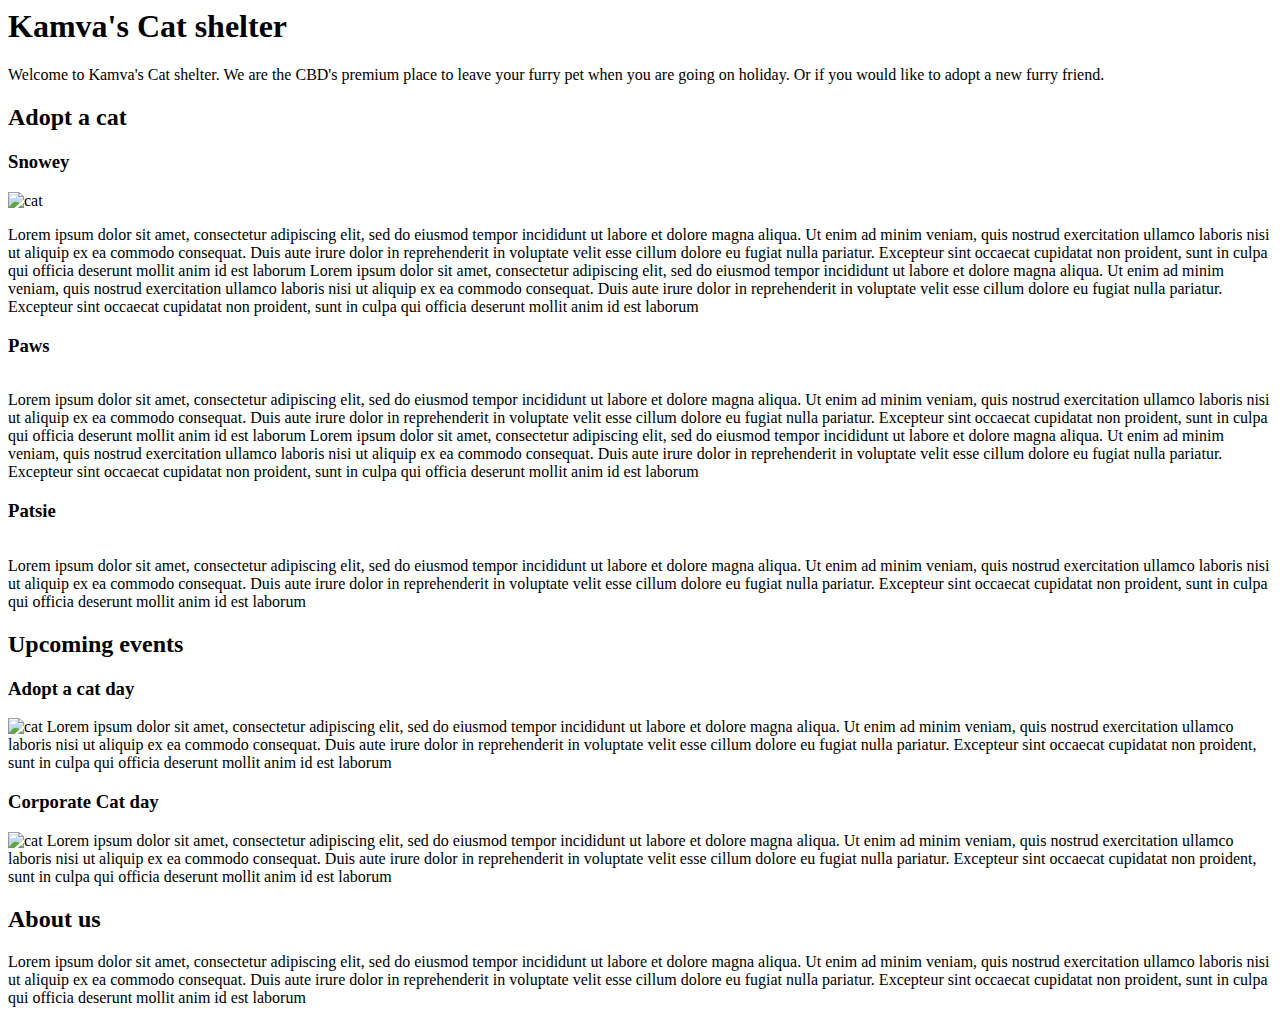
==== responsive_landing/index.html @ ea0472d8 "responsive for medium and large devices" ====
<html>

<head>
  <meta charset="UTF-8" />
  <script src="script.js"></script>
  <link rel="stylesheet" type="text/css" href="/css/styles.css">
</head>

<body>
  <!-- <h1>Hello there!</h1> -->
  <!-- <a href="/me.html">My other page</a> -->
  <div class="container">
    <h1 class="title">Kamva's Cat shelter</h1>

    <p class="subtitle">Welcome to Kamva's Cat shelter. We are the CBD's premium place to leave your
      furry pet when you are going on holiday. Or if you would like to adopt a new
      furry friend.</p>

    <div class="mid-container">
      <h2>Adopt a cat</h2>
      <div class="mid-container-center">
        <div class="mid-container-items">
          <h3>Snowey</h3>
          <img class="image-container" src="https://placekitten.com/400/200" alt=" cat " />
          <p class="">
            Lorem ipsum dolor sit amet, consectetur adipiscing elit, sed do
            eiusmod tempor incididunt ut labore et dolore magna aliqua. Ut enim ad
            minim veniam, quis nostrud exercitation ullamco laboris nisi ut
            aliquip ex ea commodo consequat. Duis aute irure dolor in
            reprehenderit in voluptate velit esse cillum dolore eu fugiat nulla
            pariatur. Excepteur sint occaecat cupidatat non proident, sunt in
            culpa qui officia deserunt mollit anim id est laborum Lorem ipsum
            dolor sit amet, consectetur adipiscing elit, sed do eiusmod tempor
            incididunt ut labore et dolore magna aliqua. Ut enim ad minim veniam,
            quis nostrud exercitation ullamco laboris nisi ut aliquip ex ea
            commodo consequat. Duis aute irure dolor in reprehenderit in voluptate
            velit esse cillum dolore eu fugiat nulla pariatur. Excepteur sint
            occaecat cupidatat non proident, sunt in culpa qui officia deserunt
            mollit anim id est laborum
          </p>
        </div>
        <div class="mid-container-items">
          <h3>Paws</h3>
          <img class="image-container" src="https://placekitten.com/300/200" alt="" />

          <p>
            Lorem ipsum dolor sit amet, consectetur adipiscing elit, sed do
            eiusmod tempor incididunt ut labore et dolore magna aliqua. Ut enim ad
            minim veniam, quis nostrud exercitation ullamco laboris nisi ut
            aliquip ex ea commodo consequat. Duis aute irure dolor in
            reprehenderit in voluptate velit esse cillum dolore eu fugiat nulla
            pariatur. Excepteur sint occaecat cupidatat non proident, sunt in
            culpa qui officia deserunt mollit anim id est laborum Lorem ipsum
            dolor sit amet, consectetur adipiscing elit, sed do eiusmod tempor
            incididunt ut labore et dolore magna aliqua. Ut enim ad minim veniam,
            quis nostrud exercitation ullamco laboris nisi ut aliquip ex ea
            commodo consequat. Duis aute irure dolor in reprehenderit in voluptate
            velit esse cillum dolore eu fugiat nulla pariatur. Excepteur sint
            occaecat cupidatat non proident, sunt in culpa qui officia deserunt
            mollit anim id est laborum
          </p>
        </div>
        <div class="mid-container-items">
          <h3>Patsie</h3>
          <img class="image-container" src="https://placekitten.com/300/400" alt="" />
          <p>
            Lorem ipsum dolor sit amet, consectetur adipiscing elit, sed do
            eiusmod tempor incididunt ut labore et dolore magna aliqua. Ut enim ad
            minim veniam, quis nostrud exercitation ullamco laboris nisi ut
            aliquip ex ea commodo consequat. Duis aute irure dolor in
            reprehenderit in voluptate velit esse cillum dolore eu fugiat nulla
            pariatur. Excepteur sint occaecat cupidatat non proident, sunt in
            culpa qui officia deserunt mollit anim id est laborum
          </p>
        </div>
      </div>
    </div>
    <div class="middle-container">
      <h2>Upcoming events</h2>
      <div class="middle-container-content-wrapper">
        <div class="middle-container-content">
          <h3>Adopt a cat day</h3>
          <div class="middle-container-items">
            <p>
              <img class="image-container-two" src="https://placekitten.com/200/200" alt=" cat " />
              Lorem ipsum dolor sit amet, consectetur adipiscing elit, sed do
              eiusmod tempor incididunt ut labore et dolore magna aliqua. Ut enim ad
              minim veniam, quis nostrud exercitation ullamco laboris nisi ut
              aliquip ex ea commodo consequat. Duis aute irure dolor in
              reprehenderit in voluptate velit esse cillum dolore eu fugiat nulla
              pariatur. Excepteur sint occaecat cupidatat non proident, sunt in
              culpa qui officia deserunt mollit anim id est laborum
            </p>
          </div>
        </div>
        <div class="middle-container-content">
          <h3>Corporate Cat day</h3>
          <div class="middle-container-items">
            <p>
              <img class="image-container-two" src="https://placekitten.com/200/200" alt=" cat " />
              Lorem ipsum dolor sit amet, consectetur adipiscing elit, sed do
              eiusmod tempor incididunt ut labore et dolore magna aliqua. Ut enim ad
              minim veniam, quis nostrud exercitation ullamco laboris nisi ut
              aliquip ex ea commodo consequat. Duis aute irure dolor in
              reprehenderit in voluptate velit esse cillum dolore eu fugiat nulla
              pariatur. Excepteur sint occaecat cupidatat non proident, sunt in
              culpa qui officia deserunt mollit anim id est laborum
            </p>
          </div>
        </div>
      </div>
    </div>
    <div>
      <h2>About us</h2>
      <div class="about-us">
        Lorem ipsum dolor sit amet, consectetur adipiscing elit, sed do eiusmod
        tempor incididunt ut labore et dolore magna aliqua. Ut enim ad minim
        veniam, quis nostrud exercitation ullamco laboris nisi ut aliquip ex ea
        commodo consequat. Duis aute irure dolor in reprehenderit in voluptate
        velit esse cillum dolore eu fugiat nulla pariatur. Excepteur sint
        occaecat cupidatat non proident, sunt in culpa qui officia deserunt
        mollit anim id est laborum
      </div>
    </div>
  </div>
</body>

</html>
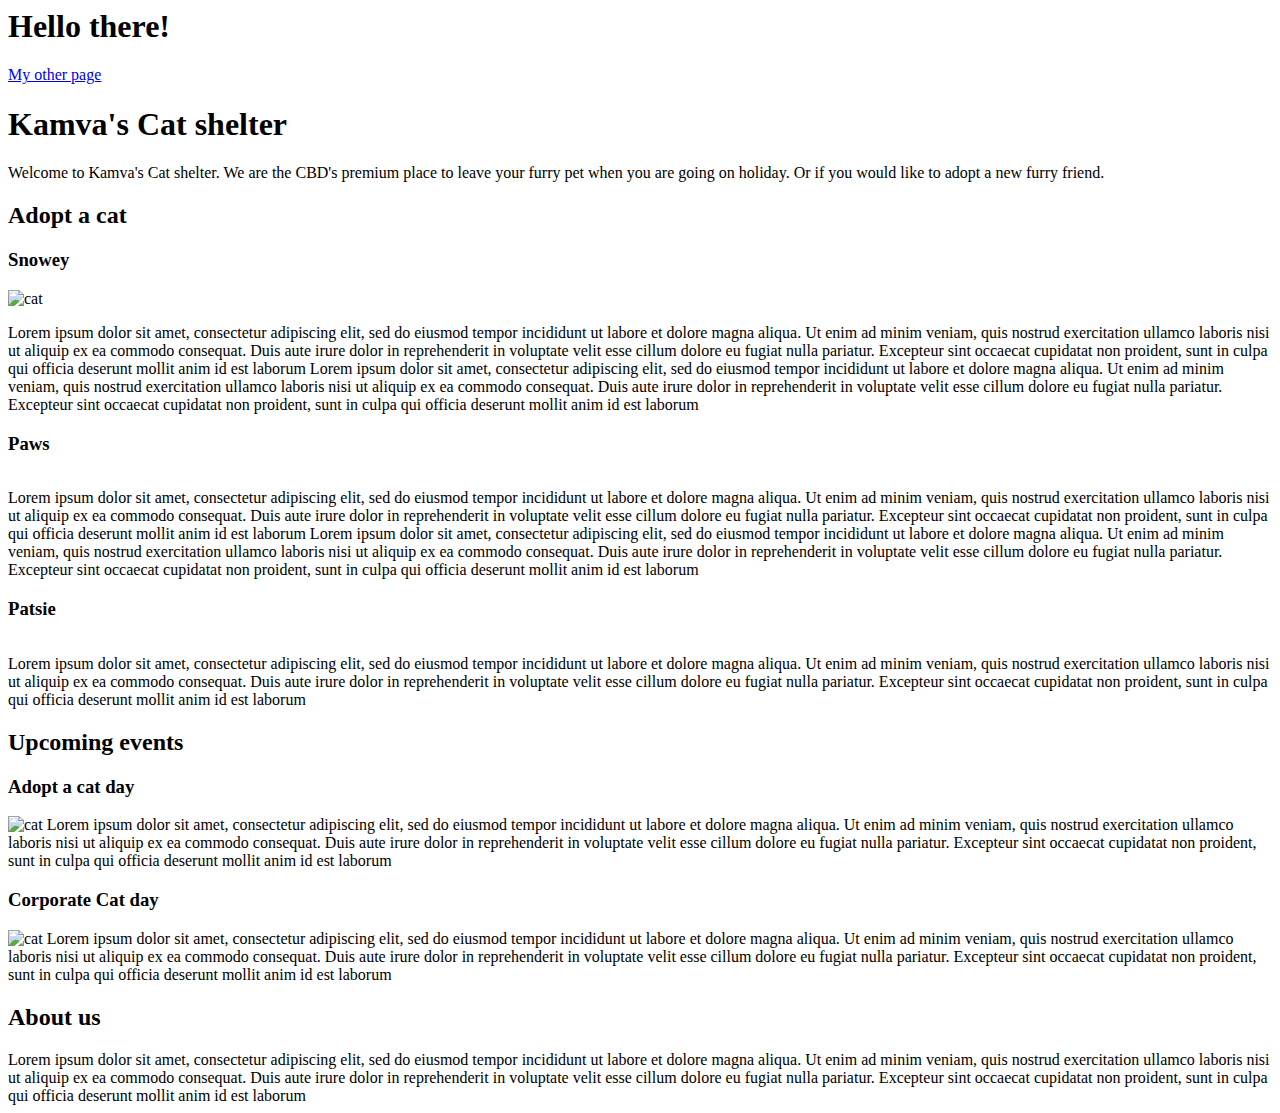
==== commit 78d00dfd: "Added comment" ====
--- a/responsive_landing/index.html
+++ b/responsive_landing/index.html
@@ -2,20 +2,22 @@
 
 <head>
   <meta charset="UTF-8" />
-  <script src="script.js"></script>
+  <title>responsive landing</title>
+  <meta name="viewport" content="width=device-width,initial-scale=1">
+  <!-- <script src="script.js"></script -->
   <link rel="stylesheet" type="text/css" href="/css/styles.css">
 </head>
 
 <body>
-  <!-- <h1>Hello there!</h1> -->
-  <!-- <a href="/me.html">My other page</a> -->
+  <h1>Hello there!</h1>
+  <a href="/me.html">My other page</a>
   <div class="container">
     <h1 class="title">Kamva's Cat shelter</h1>
 
     <p class="subtitle">Welcome to Kamva's Cat shelter. We are the CBD's premium place to leave your
       furry pet when you are going on holiday. Or if you would like to adopt a new
       furry friend.</p>
-
+    <!-- Mid container -->
     <div class="mid-container">
       <h2>Adopt a cat</h2>
       <div class="mid-container-center">
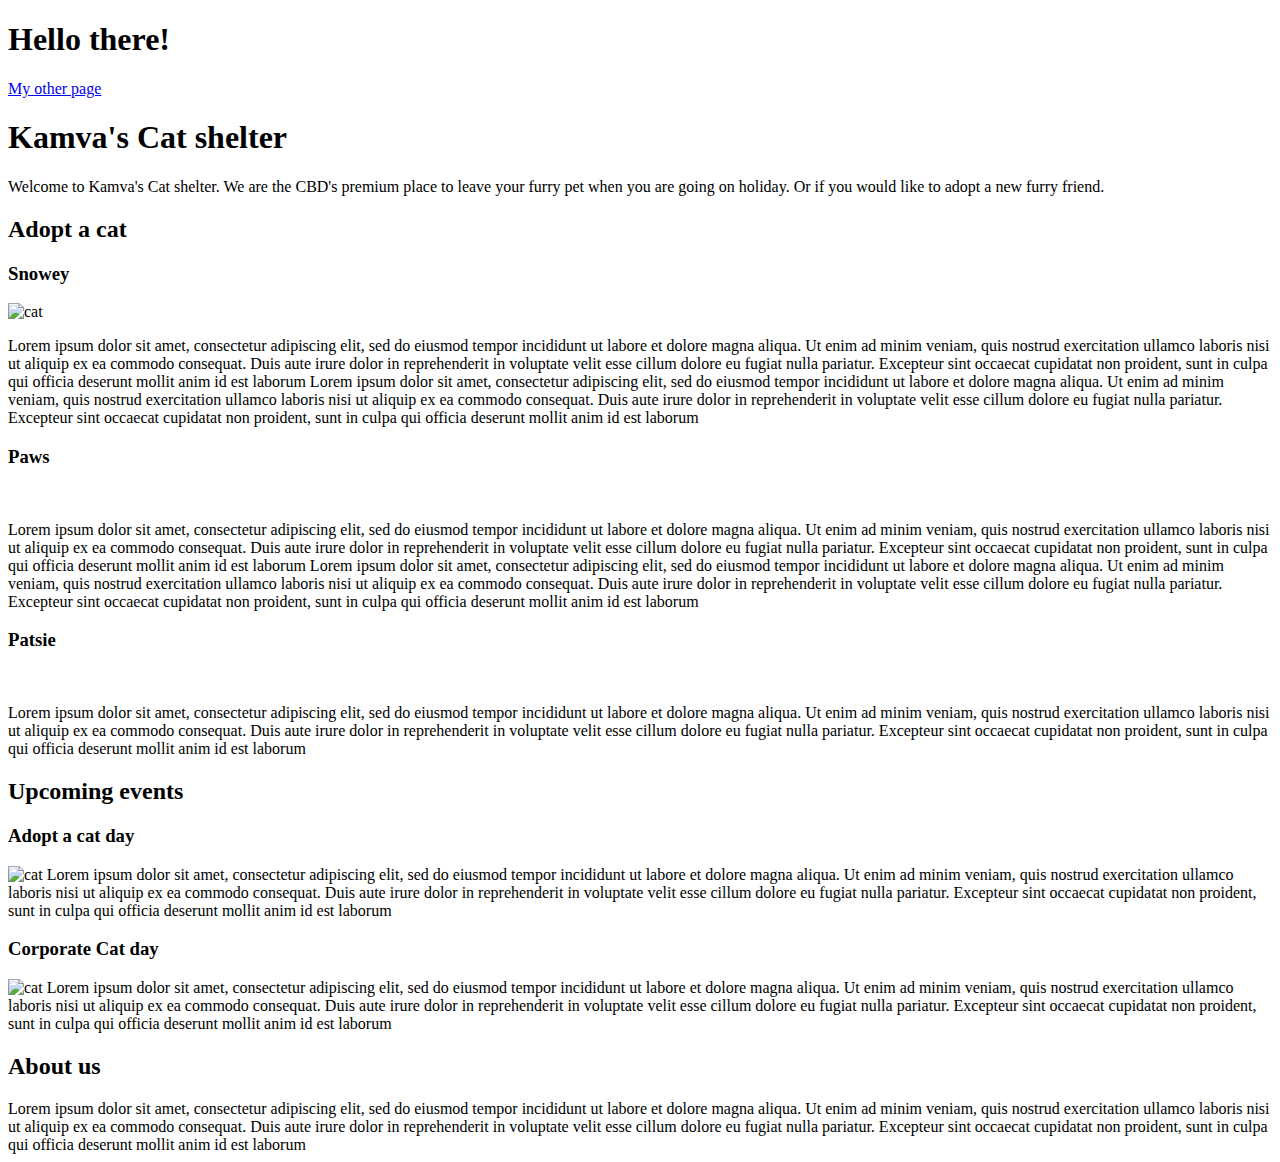
==== commit 2c6fdcf7: "done last tests" ====
--- a/responsive_landing/index.html
+++ b/responsive_landing/index.html
@@ -1,9 +1,11 @@
-<html>
+<!DOCTYPE html>
+<html lang="en">
 
 <head>
   <meta charset="UTF-8" />
+  <meta http-equiv="X-UA-Compatible" content="IE=edge">
+  <meta name="viewport" content="width=device-width,initial-scale=1">
   <title>responsive landing</title>
-  <meta name="viewport" content="width=device-width,initial-scale=1">
   <!-- <script src="script.js"></script -->
   <link rel="stylesheet" type="text/css" href="/css/styles.css">
 </head>
@@ -17,7 +19,7 @@
     <p class="subtitle">Welcome to Kamva's Cat shelter. We are the CBD's premium place to leave your
       furry pet when you are going on holiday. Or if you would like to adopt a new
       furry friend.</p>
-    <!-- Mid container -->
+
     <div class="mid-container">
       <h2>Adopt a cat</h2>
       <div class="mid-container-center">
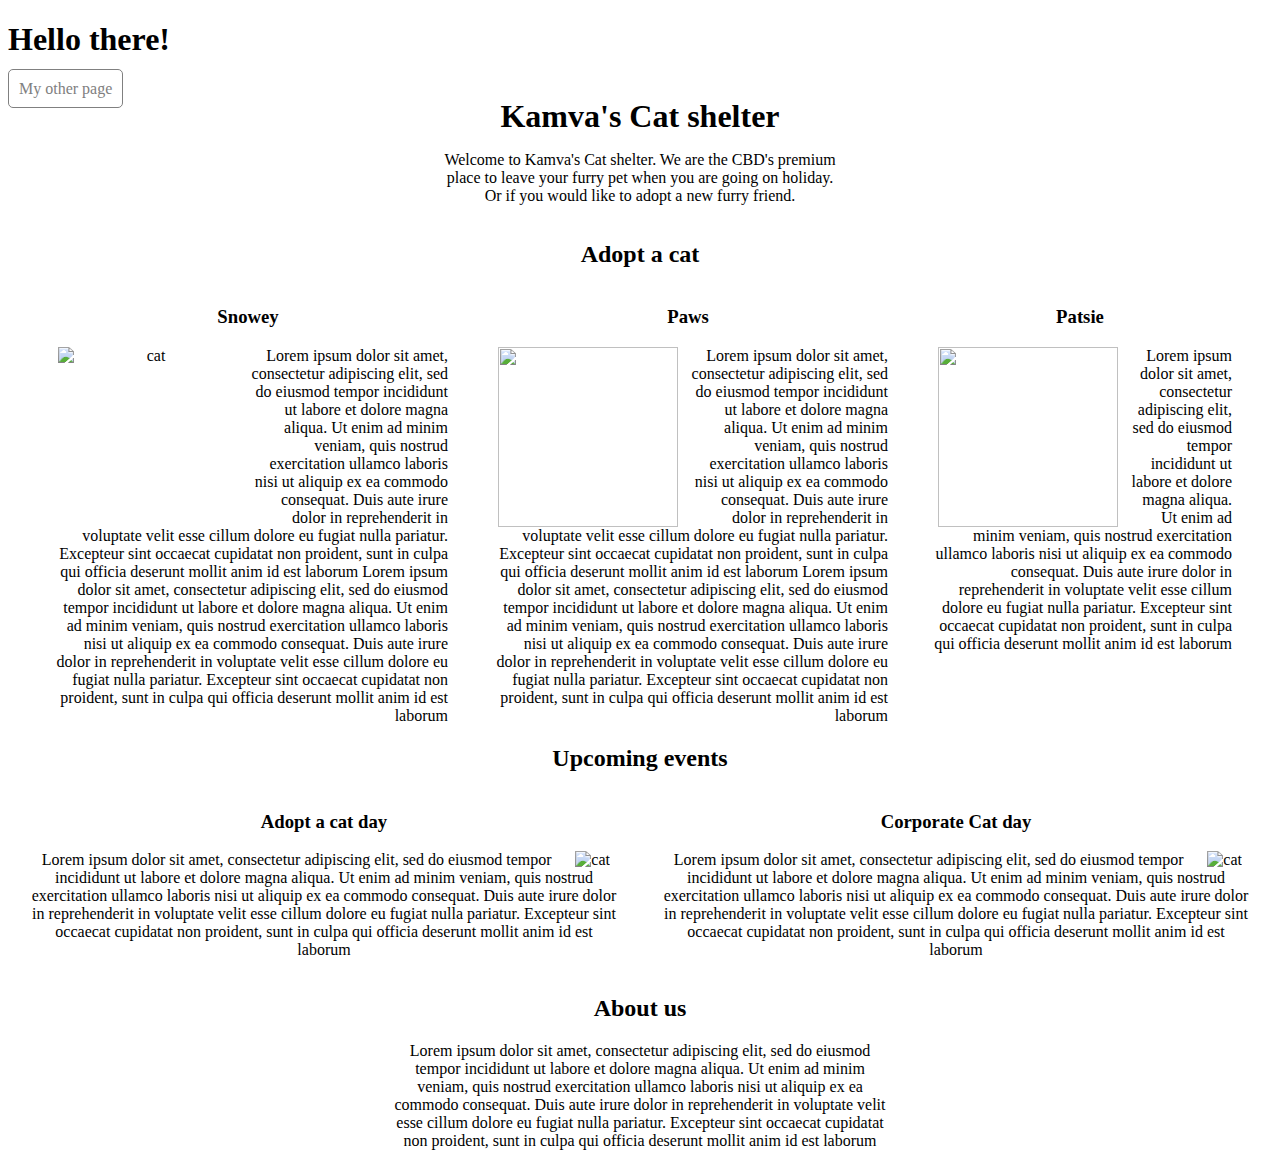
==== commit 686ab28f: "done last tests" ====
--- a/responsive_landing/index.html
+++ b/responsive_landing/index.html
@@ -7,7 +7,7 @@
   <meta name="viewport" content="width=device-width,initial-scale=1">
   <title>responsive landing</title>
   <!-- <script src="script.js"></script -->
-  <link rel="stylesheet" type="text/css" href="/css/styles.css">
+  <link rel="stylesheet" type="text/css" href="./css/styles.css">
 </head>
 
 <body>
--- a/responsive_landing/css/styles.css
+++ b/responsive_landing/css/styles.css
@@ -0,0 +1,124 @@
+a{
+    text-decoration: none;
+    padding: 10px;
+    border: .2px solid gray;
+    color: gray;
+    border-radius: 5px;
+    cursor: pointer;
+    transition: .2s ease-in;
+}
+
+a:hover{
+    background-color: gray;
+    color: white;
+    border-color: rgb(116, 116, 116);
+}
+
+.container{
+    display: flex;
+    flex-direction: column;
+    width: 100%;
+    align-items: center;
+    text-align: center;
+    justify-content: center;
+}
+
+p.subtitle{
+    width: 100%;
+    padding: 0 10px; 
+}
+
+.mid-container-items{
+    padding: 0 10px;
+}
+
+img.image-container{
+        width: 180px;
+        height: 240px;
+        object-fit: cover;  
+        float: left;
+        margin:0 10px;
+}
+img.image-container-two {
+    float: right;
+    margin: 0 10px;
+
+
+}
+
+.middle-container {
+    display: flex;
+    flex-direction: column;
+}
+.mid-container-items p {
+    text-align: end;
+}
+
+
+@media only screen and (min-width: 900px){
+    .container{
+        display: flex;
+        flex-direction: column;
+        width: 100%;
+        align-items: center;
+        text-align: center;
+        justify-content: center;
+    }
+
+    .title {
+        width: 400px;
+        margin: 0 auto;
+    }
+
+    p.subtitle{
+        max-width: 400px;
+        padding: 0 10px;
+    }
+    img.image-container{
+        width: 180px;
+        height: 180px;
+        object-fit: cover;
+    }
+    .image-container {
+        float: left;
+    }
+
+    .mid-container-center {
+        display: flex;
+        flex-direction: row;
+        justify-content: space-evenly;
+        padding: 0 20px;
+    }
+    .mid-container-items{
+        margin: 0 10px;
+        max-width: 400px;
+    }
+    .mid-container-items p {
+        text-align: end;
+        margin: 0;
+        padding: 0;
+    }
+
+    .middle-container {
+        display: flex;
+        flex-direction: column;
+        align-self: flex-end;
+    }
+    .middle-container-content-wrapper{
+        display: flex;
+        justify-content: space-between;
+    }
+    .middle-container-content {
+        /* display: flex; */
+    }
+    p.subTwo{
+        max-width: 450px;
+        padding: 0 10px;
+        text-align: start;
+        float: left;
+    }
+    .middle-container-items{padding: 0 20px;}
+    .image-container-two {float: right;}
+    .about-us{max-width: 500px;}
+    
+}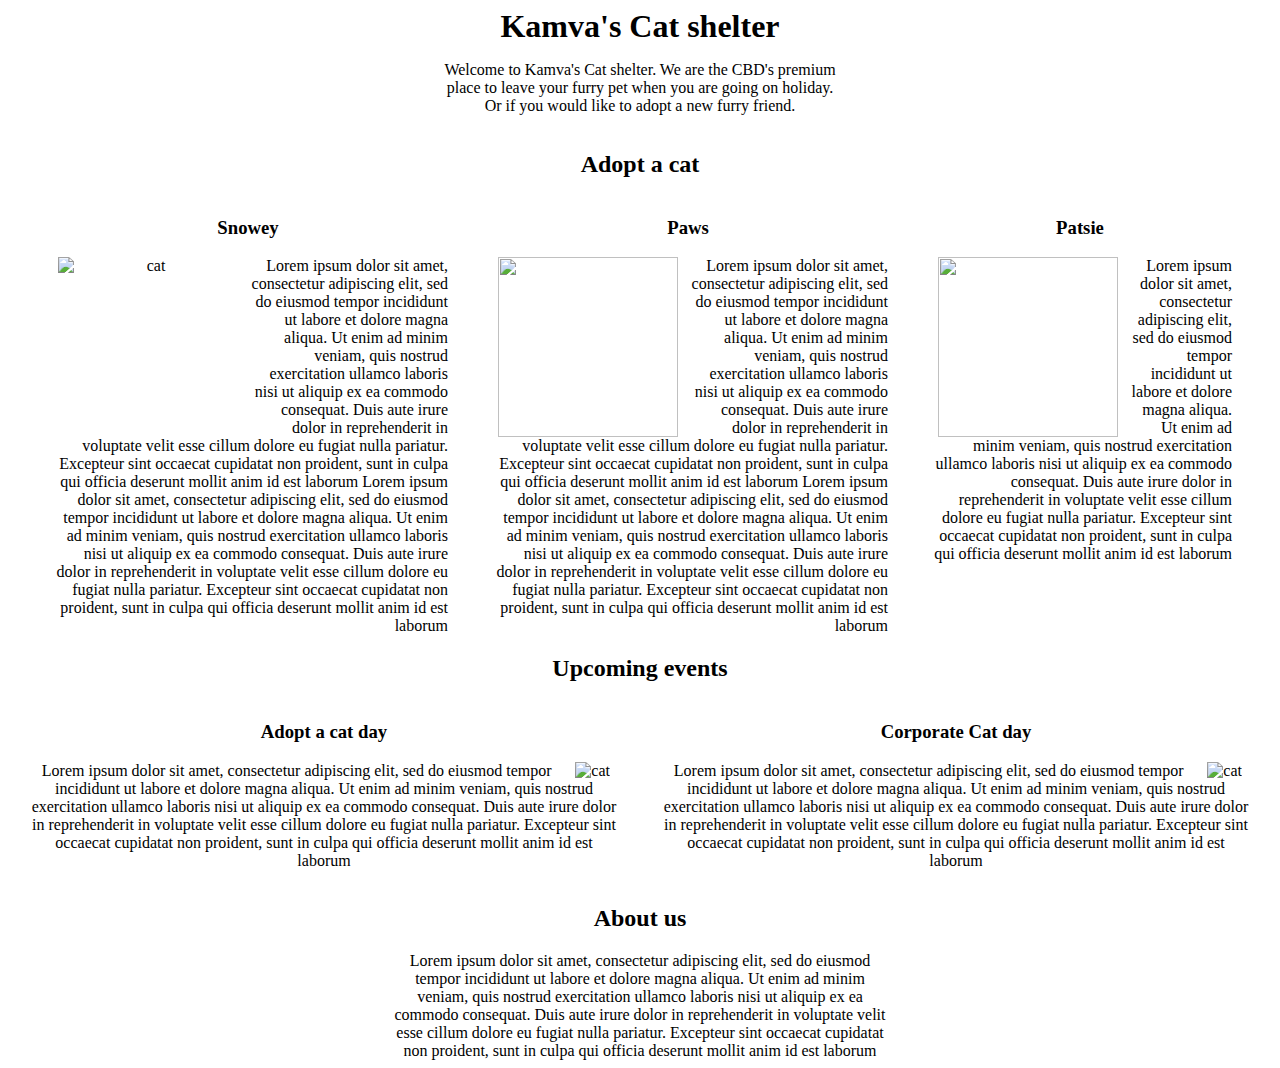
==== commit 0c32542b: "removed comment" ====
--- a/responsive_landing/index.html
+++ b/responsive_landing/index.html
@@ -6,13 +6,10 @@
   <meta http-equiv="X-UA-Compatible" content="IE=edge">
   <meta name="viewport" content="width=device-width,initial-scale=1">
   <title>responsive landing</title>
-  <!-- <script src="script.js"></script -->
   <link rel="stylesheet" type="text/css" href="./css/styles.css">
 </head>
 
 <body>
-  <h1>Hello there!</h1>
-  <a href="/me.html">My other page</a>
   <div class="container">
     <h1 class="title">Kamva's Cat shelter</h1>
 
